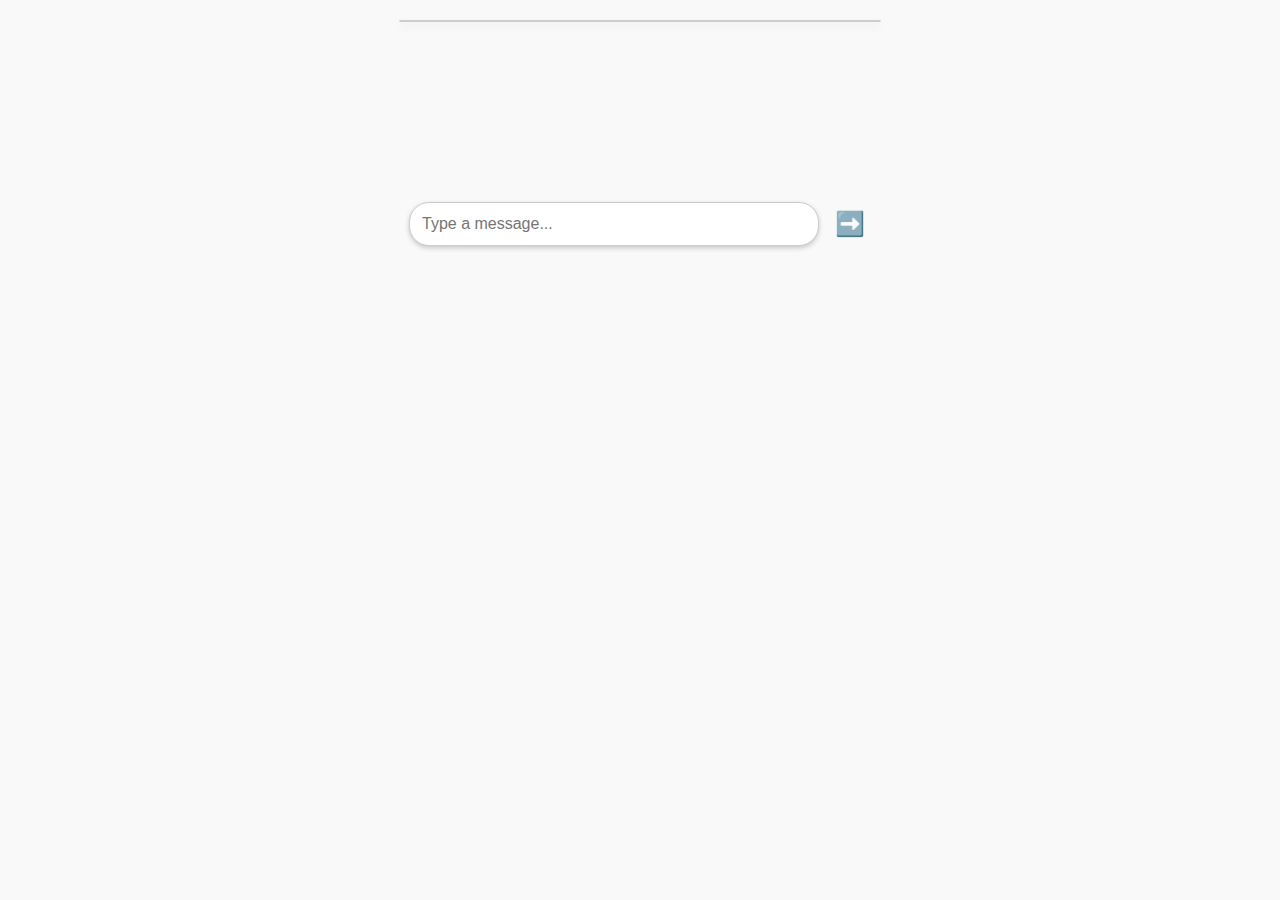
==== chatbot/index.html @ add603cc "added logistic and chatbot pages" ====
<!DOCTYPE html>
<html lang="en">
<head>
    <meta charset="UTF-8">
    <meta name="viewport" content="width=device-width, initial-scale=1.0">
    <title>🤖 Chatbot</title>
    <link rel="stylesheet" href="style.css">
</head>
<body>

    <!-- Chat Interface -->
    <div id="chat-container">
        <div id="chat-history"></div>

        <!-- Initial Input Box -->
        <div id="input-container">
            <input type="text" id="user-input" placeholder="Type a message..." autofocus>
            <button id="send-btn">➡️</button>
        </div>
    </div>

    <script src="script.js"></script>
</body>
</html>
---- chatbot/style.css ----
/* General Styles */
body {
    font-family: Arial, sans-serif;
    text-align: center;
    margin: 0 auto;
    padding: 20px;
    background-color: #f9f9f9;
    max-width: 600px;
}

/* Chat Container */
#chat-container {
    display: flex;
    flex-direction: column;
    align-items: center;
    width: 100%;
}

/* Chat History - Initially Hidden */
#chat-history {
    width: 80%;
    height: 0px; /* Starts at 0px, will expand */
    overflow-y: auto;
    border: 1px solid #ccc;
    padding: 0px;
    background-color: #fff;
    box-shadow: 0 4px 8px rgba(0, 0, 0, 0.1);
    border-radius: 8px;
    transition: height 0.5s ease-in-out, padding 0.5s ease-in-out;
}

/* Input Box at Center Initially */
#input-container {
    display: flex;
    align-items: center;
    justify-content: center;
    width: 80%;
    margin-top: 20vh;
}

/* Input Field */
#user-input {
    width: 80%;
    padding: 12px;
    font-size: 16px;
    border: 1px solid #ccc;
    border-radius: 20px;
    box-shadow: 0 2px 5px rgba(0, 0, 0, 0.2);
    outline: none;
}

/* Send Button */
#send-btn {
    background: none;
    border: none;
    font-size: 24px;
    cursor: pointer;
    margin-left: 10px;
}

/* Chat Bubbles */
.message {
    max-width: 70%;
    padding: 10px;
    border-radius: 10px;
    margin: 8px;
    display: inline-block;
}

/* User Messages */
.user-message {
    background-color: #4a90e2;
    color: white;
    align-self: flex-end;
    text-align: right;
}

/* System Messages */
.system-message {
    background-color: #e67e22;
    color: white;
    align-self: flex-start;
    text-align: left;
}

/* Animation: Expand Chat History */
.expand {
    height: 200px;
    padding: 10px;
}

/* Move Input to Bottom */
.move-input {
    position: fixed;
    bottom: 20px;
    width: 80%;
}
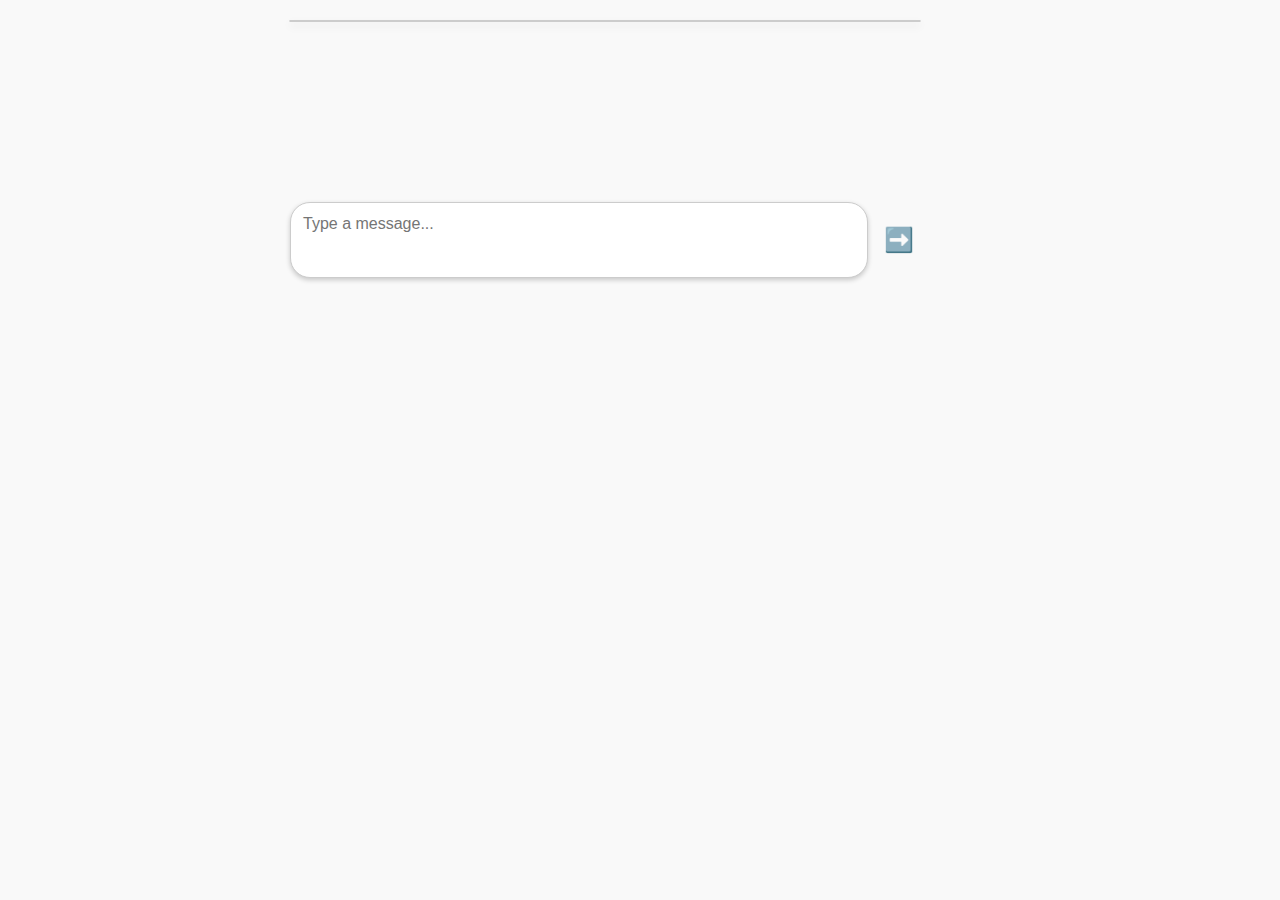
==== commit 81050fdf: "Recent tested chatbot version" ====
--- a/chatbot/index.html
+++ b/chatbot/index.html
@@ -14,7 +14,7 @@
 
         <!-- Initial Input Box -->
         <div id="input-container">
-            <input type="text" id="user-input" placeholder="Type a message..." autofocus>
+            <textarea id="user-input" placeholder="Type a message..." autofocus></textarea>
             <button id="send-btn">➡️</button>
         </div>
     </div>
--- a/chatbot/style.css
+++ b/chatbot/style.css
@@ -5,7 +5,7 @@
     margin: 0 auto;
     padding: 20px;
     background-color: #f9f9f9;
-    max-width: 600px;
+    max-width: 700px;
 }
 
 /* Chat Container */
@@ -13,12 +13,12 @@
     display: flex;
     flex-direction: column;
     align-items: center;
-    width: 100%;
+    width: 90%;
 }
 
 /* Chat History - Initially Hidden */
 #chat-history {
-    width: 80%;
+    width: 100%;
     height: 0px; /* Starts at 0px, will expand */
     overflow-y: auto;
     border: 1px solid #ccc;
@@ -34,19 +34,22 @@
     display: flex;
     align-items: center;
     justify-content: center;
-    width: 80%;
+    width: 100%;
     margin-top: 20vh;
 }
 
 /* Input Field */
 #user-input {
-    width: 80%;
+    width: 100%;
     padding: 12px;
     font-size: 16px;
+    font-family: Arial, sans-serif; /* Match the font of the messages */
     border: 1px solid #ccc;
     border-radius: 20px;
     box-shadow: 0 2px 5px rgba(0, 0, 0, 0.2);
     outline: none;
+    resize: none; /* Prevent resizing */
+    height: 50px; /* Set a fixed height */
 }
 
 /* Send Button */
@@ -60,38 +63,43 @@
 
 /* Chat Bubbles */
 .message {
-    max-width: 70%;
+    max-width: 95%; /* Occupy at most 95% of the chat history width */
     padding: 10px;
     border-radius: 10px;
-    margin: 8px;
-    display: inline-block;
+    margin: 8px auto; /* Center the message */
+    display: inline-block; /* Allow background to expand with text */
+    word-wrap: break-word; /* Ensure long words break to fit within the bubble */
+    clear: both; /* Prevent other bubbles from occupying the same height */
 }
 
 /* User Messages */
 .user-message {
-    background-color: #4a90e2;
-    color: white;
+    background: linear-gradient(to right, rgba(173, 216, 230, 0.05), rgba(173, 216, 230, 0.45));
+    color: #000; /* Black font color */
     align-self: flex-end;
-    text-align: right;
+    text-align: left; /* Align text to the left */
+    margin-left: auto; /* Align to the right */
+    max-width: 70%; /* Text occupies at most 90% of the bubble */
+    display: block;
+    margin-right: 10px; /* Align to the rightmost place */
+    white-space: pre-wrap; /* Preserve newlines, tabs, and other whitespace */
 }
 
 /* System Messages */
 .system-message {
-    background-color: #e67e22;
-    color: white;
+    color: rgb(0, 0, 0);
     align-self: flex-start;
     text-align: left;
-}
-
-/* Animation: Expand Chat History */
-.expand {
-    height: 200px;
-    padding: 10px;
+    max-width: 90%; /* Text occupies at most 90% of the bubble */
+    display: block; /* Ensure each message is stacked */
 }
 
 /* Move Input to Bottom */
 .move-input {
     position: fixed;
     bottom: 20px;
-    width: 80%;
+    width: 100%; /* Ensure it has the same width as chat history */
+    max-width: 700px; /* Match the max-width of the chat container */
+    left: 50%;
+    transform: translateX(-50%); /* Center the input container */
 }
